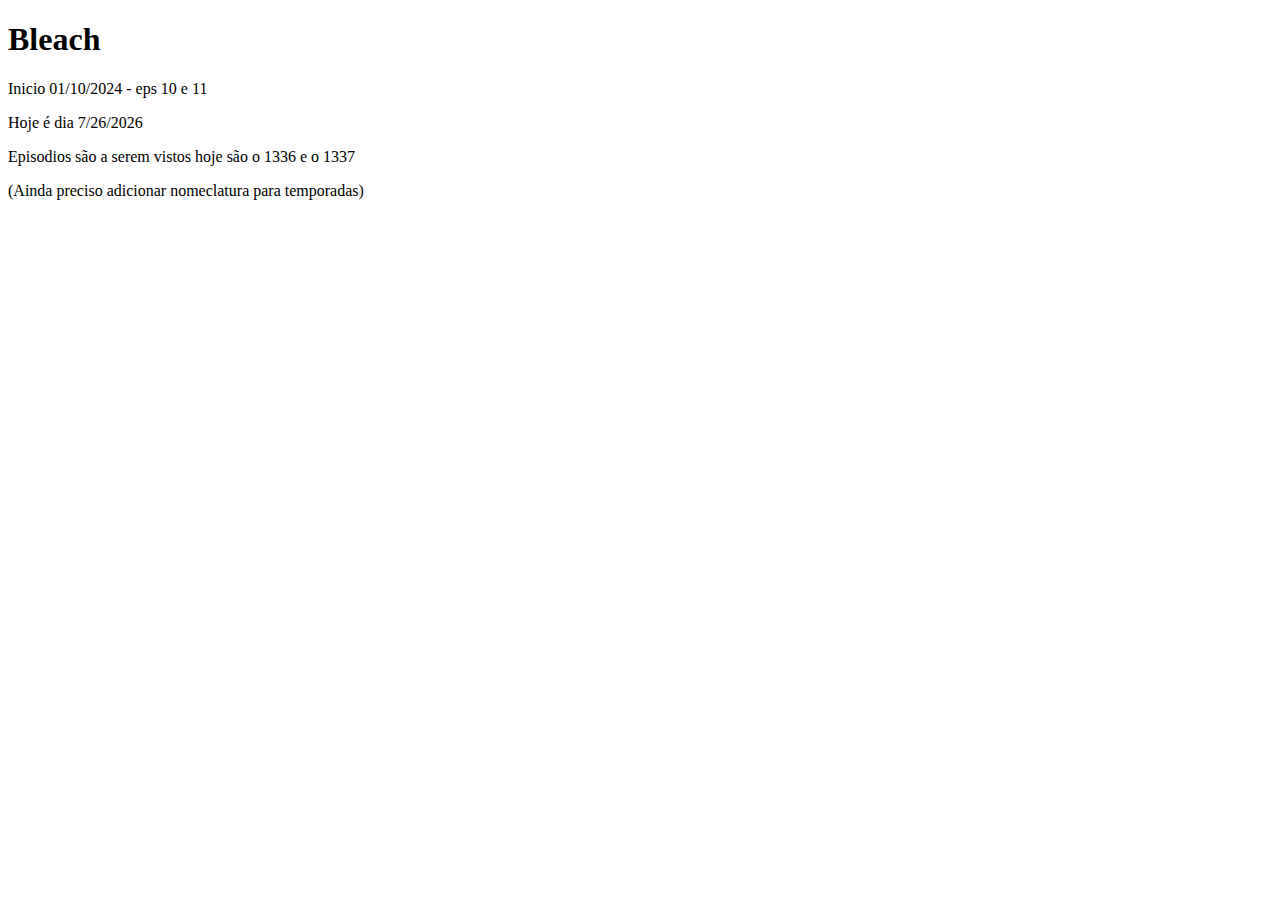
==== index.html @ 25f7b13f "Add files via upload" ====
<!DOCTYPE html>
<html lang="en">
    <head>
        <meta charset="UTF-8">
        <meta name="viewport" content="width=device-width, initial-scale=1.0" />
        <link href="style.css" rel="stylesheet">
        <title>Testes</title>
    </head>
    <body>
    
    <h1>Bleach</h1>
    
    <p>Inicio 01/10/2024 - eps 10 e 11 </p>
    
    <p>Hoje é dia <span id="spanData"></span></p>
    <span id="spanNumeroEps"></span>


    <p>(Ainda preciso adicionar nomeclatura para temporadas)</p>
    </body>
    <script src="script.js"></script>
</html>
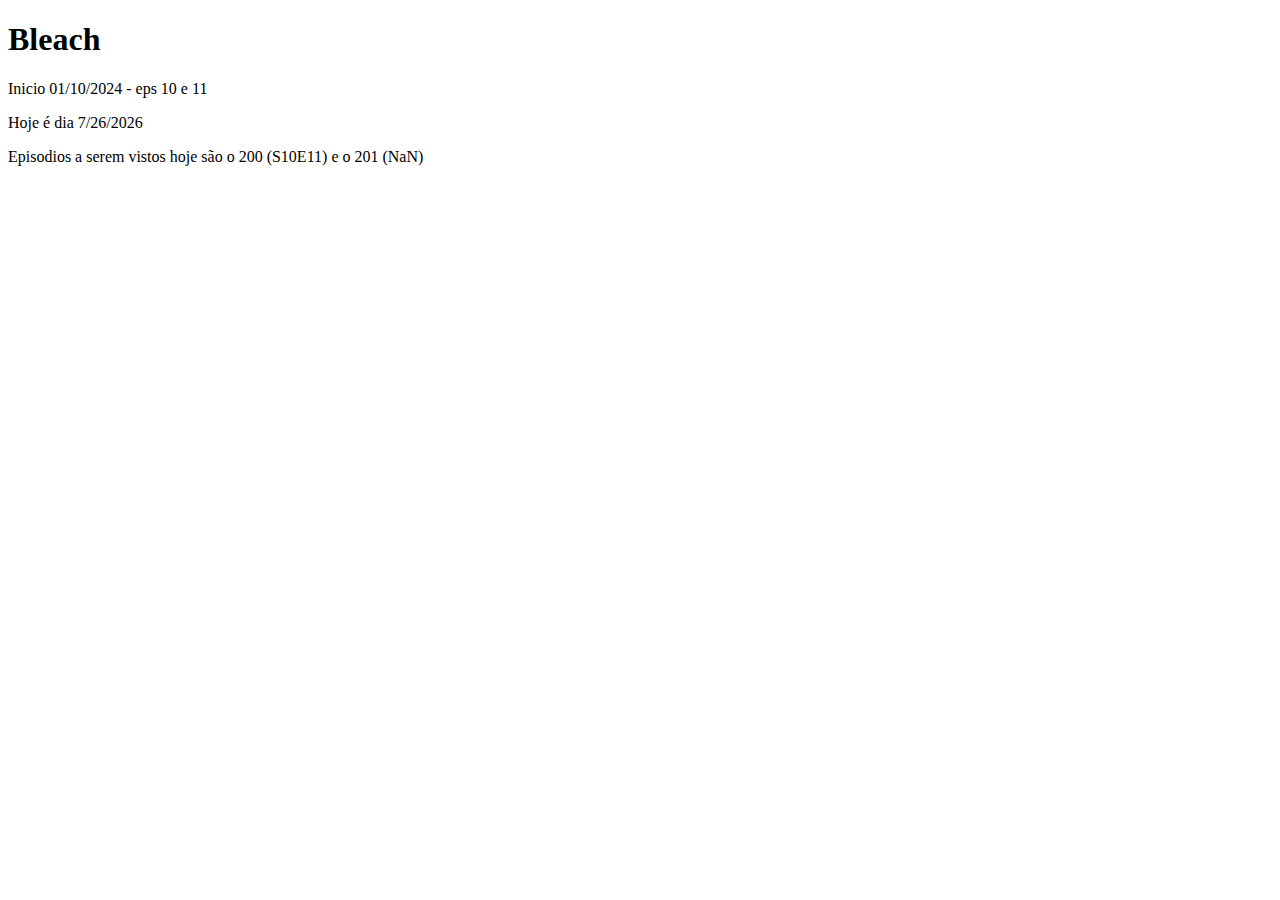
==== commit 197ed009: "Update index.html" ====
--- a/index.html
+++ b/index.html
@@ -4,7 +4,7 @@
         <meta charset="UTF-8">
         <meta name="viewport" content="width=device-width, initial-scale=1.0" />
         <link href="style.css" rel="stylesheet">
-        <title>Testes</title>
+        <title>Bleach</title>
     </head>
     <body>
     
@@ -16,7 +16,7 @@
     <span id="spanNumeroEps"></span>
 
 
-    <p>(Ainda preciso adicionar nomeclatura para temporadas)</p>
+
     </body>
     <script src="script.js"></script>
 </html>
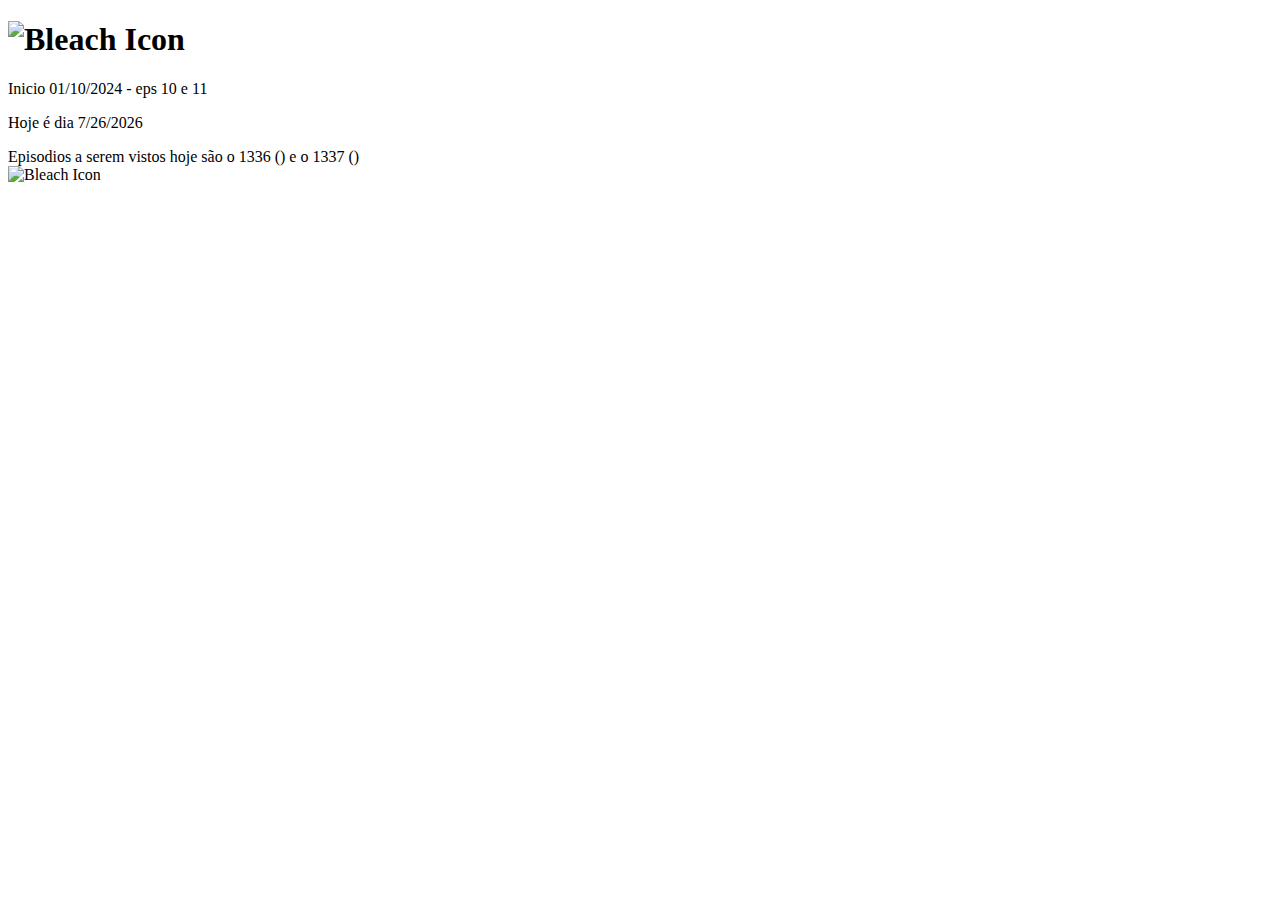
==== commit c82b8336: "Update index.html" ====
--- a/index.html
+++ b/index.html
@@ -8,15 +8,28 @@
     </head>
     <body>
     
-    <h1>Bleach</h1>
+    <h1><img id="bleachLogo" src="bleachLogo.png" alt="Bleach Icon"></h1>
     
+    <div id="texto">
     <p>Inicio 01/10/2024 - eps 10 e 11 </p>
     
     <p>Hoje é dia <span id="spanData"></span></p>
+    
+    <p><span id="spanEpsVistos"></span></p>
+    
+    <p><span id="spanPercentualVisto"></span></p>
+    <div id="barraPercentual">
+        <div id="barraCompleta"></div>
+    </div>
+    
+    <p><span id="spanDiasRestantes"></span></p>
+    
     <span id="spanNumeroEps"></span>
 
-
-
+    <div>
+    <img id ="bleachIcon" src="bleachIcon.png" alt="Bleach Icon">
+    </div>
+    </div>
     </body>
     <script src="script.js"></script>
 </html>
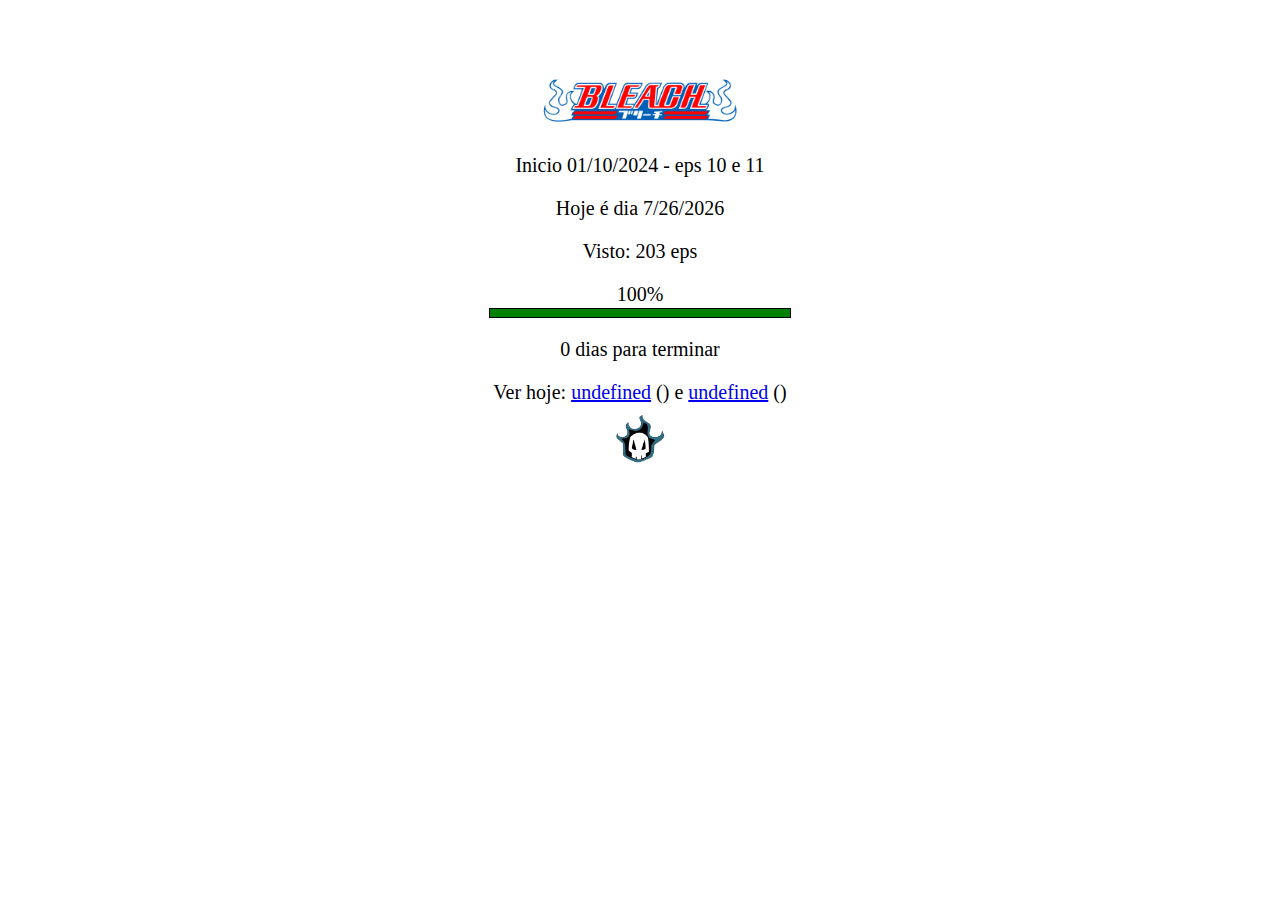
==== commit 1e1801a1: "Add files via upload" ====
--- a/index.html
+++ b/index.html
@@ -8,26 +8,33 @@
     </head>
     <body>
     
-    <h1><img id="bleachLogo" src="bleachLogo.png" alt="Bleach Icon"></h1>
+    <h1><img id="bleachLogo" src="./img/bleachLogo.png" alt="Bleach Icon"></h1>
     
-    <div id="texto">
-    <p>Inicio 01/10/2024 - eps 10 e 11 </p>
     
-    <p>Hoje é dia <span id="spanData"></span></p>
+        <div id="texto">
+        <p>Inicio 01/10/2024 - eps 10 e 11 </p>
+        
+        <p>Hoje é dia <span id="spanData"></span></p>
+        
+        <p><span id="spanEpsVistos"></span></p>
+        
+        <p><span id="spanPercentualVisto"></span></p>
+            <div id="barraPercentual">
+                <div id="barraCompleta"></div>
+            </div>
     
-    <p><span id="spanEpsVistos"></span></p>
+        <p><span id="spanDiasRestantes"></span></p>
+        
+        <span id="spanNumeroEps"></span>
+
+        <div>
+    <!-- <img id ="bleachIcon" src="./img/bleachIcon.png" alt="Bleach Icon"> -->
+    <input type ="image" id="botaoAtrasado" src="./img/bleachIcon.png"></input>
     
-    <p><span id="spanPercentualVisto"></span></p>
-    <div id="barraPercentual">
-        <div id="barraCompleta"></div>
+    <div id="divAtrasado" class="hide" style="display:none">
+    <input id="inputNumeroAtrasado" type="number" placeholder="Ultimo episodio visto"  ></input>
     </div>
     
-    <p><span id="spanDiasRestantes"></span></p>
-    
-    <span id="spanNumeroEps"></span>
-
-    <div>
-    <img id ="bleachIcon" src="bleachIcon.png" alt="Bleach Icon">
     </div>
     </div>
     </body>
--- a/style.css
+++ b/style.css
@@ -0,0 +1,12 @@
+body{margin:auto;font-size:20px;max-width:375px;text-align:center;}
+
+#barraPercentual{border:black 1px solid;width:80%;height:8px;;margin:auto;margin-top:-18px;}
+#barraCompleta{background-color:green;height:8px;}
+#texto{margin-top:-60px;}
+#bleachLogo {width:200px;}
+#botaoAtrasado{background-color:white;width:50px;margin-top:10px;}
+#inputNumeroAtrasado{width:140px; text-align:center;touch-action: manipulation}
+#inputNumeroAtrasado::-webkit-outer-spin-button, #inputNumeroAtrasado::-webkit-inner-spin-button {
+  -webkit-appearance: none;
+  margin: 0;
+}
